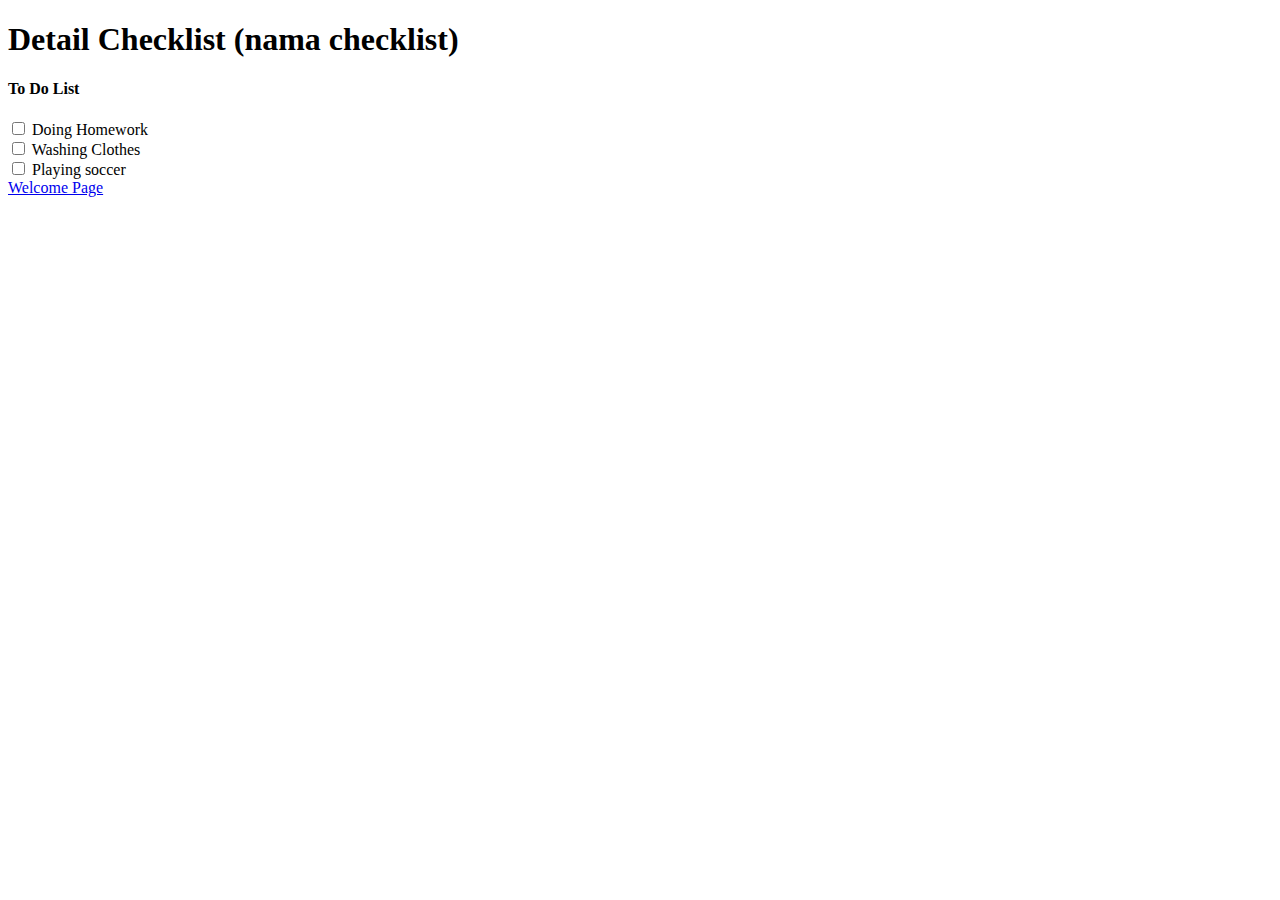
==== detail-checklist.html @ ac1d3341 "checklist" ====
<!DOCTYPE html>
<html lang="en">
<head>
    <meta charset="UTF-8">
    <meta name="viewport" content="width=device-width, initial-scale=1.0">
    <title>Detail List</title>
</head>
<body>
    <h1>Detail Checklist (nama checklist)</h1>
    <h4>To Do List</h4>
    <input type="checkbox" name="check1" value="Homework">
    <label for="check1"> Doing Homework </label> <br>
    <input type="checkbox" name="check2" value="Wash">
    <label for="check2"> Washing Clothes </label> <br>
    <input type="checkbox" name="check3" value="Soccer">
    <label for="check3"> Playing soccer </label> <br>
    <a href="/index.html">Welcome Page</a>
</body>
</html>
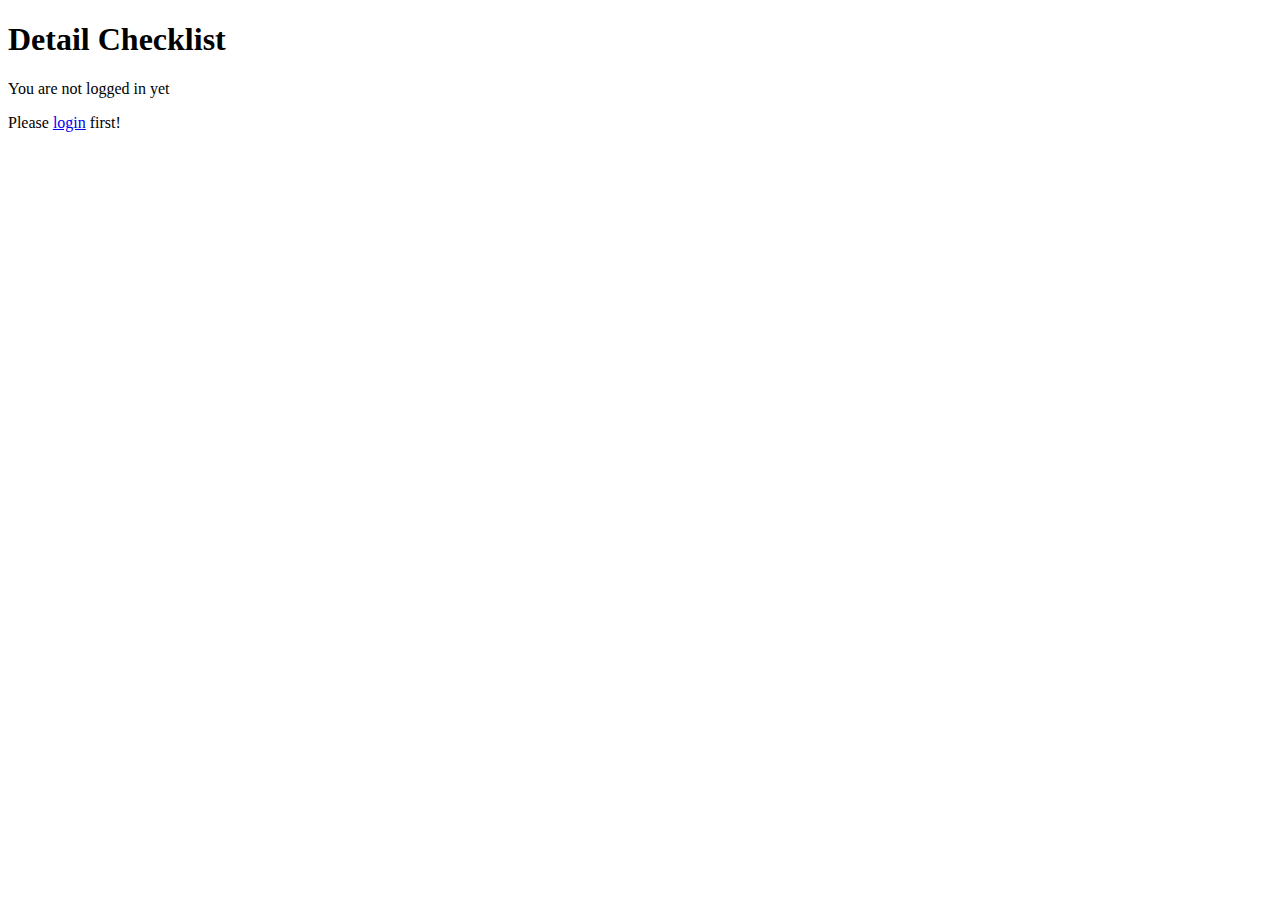
==== commit f4cc3fc1: "detail checklist" ====
--- a/detail-checklist.html
+++ b/detail-checklist.html
@@ -4,16 +4,77 @@
     <meta charset="UTF-8">
     <meta name="viewport" content="width=device-width, initial-scale=1.0">
     <title>Detail List</title>
+    <link rel="stylesheet" href="style.css">
 </head>
 <body>
-    <h1>Detail Checklist (nama checklist)</h1>
-    <h4>To Do List</h4>
-    <input type="checkbox" name="check1" value="Homework">
-    <label for="check1"> Doing Homework </label> <br>
-    <input type="checkbox" name="check2" value="Wash">
-    <label for="check2"> Washing Clothes </label> <br>
-    <input type="checkbox" name="check3" value="Soccer">
-    <label for="check3"> Playing soccer </label> <br>
-    <a href="/index.html">Welcome Page</a>
+    <h1>Detail Checklist</h1>
+    <div id="checklistDetail">
+    </div>
+    
+    <div id="not-login">
+        <p>You are not logged in yet</p>
+        <p>Please <a href="/login.html">login</a> first!</p>
+    </div>
+
+    <script>
+        document.addEventListener('DOMContentLoaded', async function() {
+            const token = localStorage.getItem('token');
+            const checklistDetail = document.getElementById('checklistDetail');
+            const notLogin = document.getElementById('not-login');
+
+            if (!token) {
+                checklistDetail.style.display = 'none';
+                notLogin.style.display = 'block';
+            }
+
+            // Get checklist id from query string
+            const urlParams = new URLSearchParams(window.location.search);
+            const checklistId = urlParams.get('id');
+
+            if (!checklistId) {
+                checklistDetail.innerHTML = '<p>No checklist ID.</p>';
+                return;
+            }
+
+            // Load Checklist
+            const loadChecklistDetail = async () => {
+                try {
+                    const response = await fetch(`http://94.74.86.174:8080/api/checklist/${checklistId}/item`, {
+                        method: 'GET',
+                        headers: {
+                            'Content-Type': 'application/json',
+                            'Authorization': `Bearer ${token}`
+                        }
+                    });
+
+                    const result = await response.json();
+
+                    if (result.statusCode === 2000) {
+                        let checklistHtml = `<h3>Checklist ID: ${checklistId}</h3>`;
+                        if (result.data.length > 0) {
+                            checklistHtml += '<ul>';
+                            result.data.forEach(item => {
+                                checklistHtml += `
+                                    <li>${item.name} - ${item.itemCompletionStatus ? 'Completed' : 'Not Completed'}</li>
+                                `;
+                            });
+                            checklistHtml += '</ul>';
+                        } else {
+                            checklistHtml += '<p>No items in this checklist.</p>';
+                        }
+                        checklistDetail.innerHTML = checklistHtml;
+                    } else {
+                        checklistDetail.innerHTML = `<p>Failed to load checklist: ${result.errorMessage || result.message}</p>`;
+                    }
+                } catch (error) {
+                    console.error('Error:', error);
+                    checklistDetail.innerHTML = '<p>An error occurred while fetching the checklist.</p>';
+                }
+            };
+
+            // Muat detail checklist dan item-itemnya
+            loadChecklistDetail();
+        });
+    </script>
 </body>
 </html>--- a/style.css
+++ b/style.css
@@ -0,0 +1,13 @@
+.container {
+    display: flex;
+    flex-direction: column;
+    width: 300px;
+}
+
+.container input {
+    margin-bottom: 1rem;
+}
+
+#not-login {
+    display: none;
+}